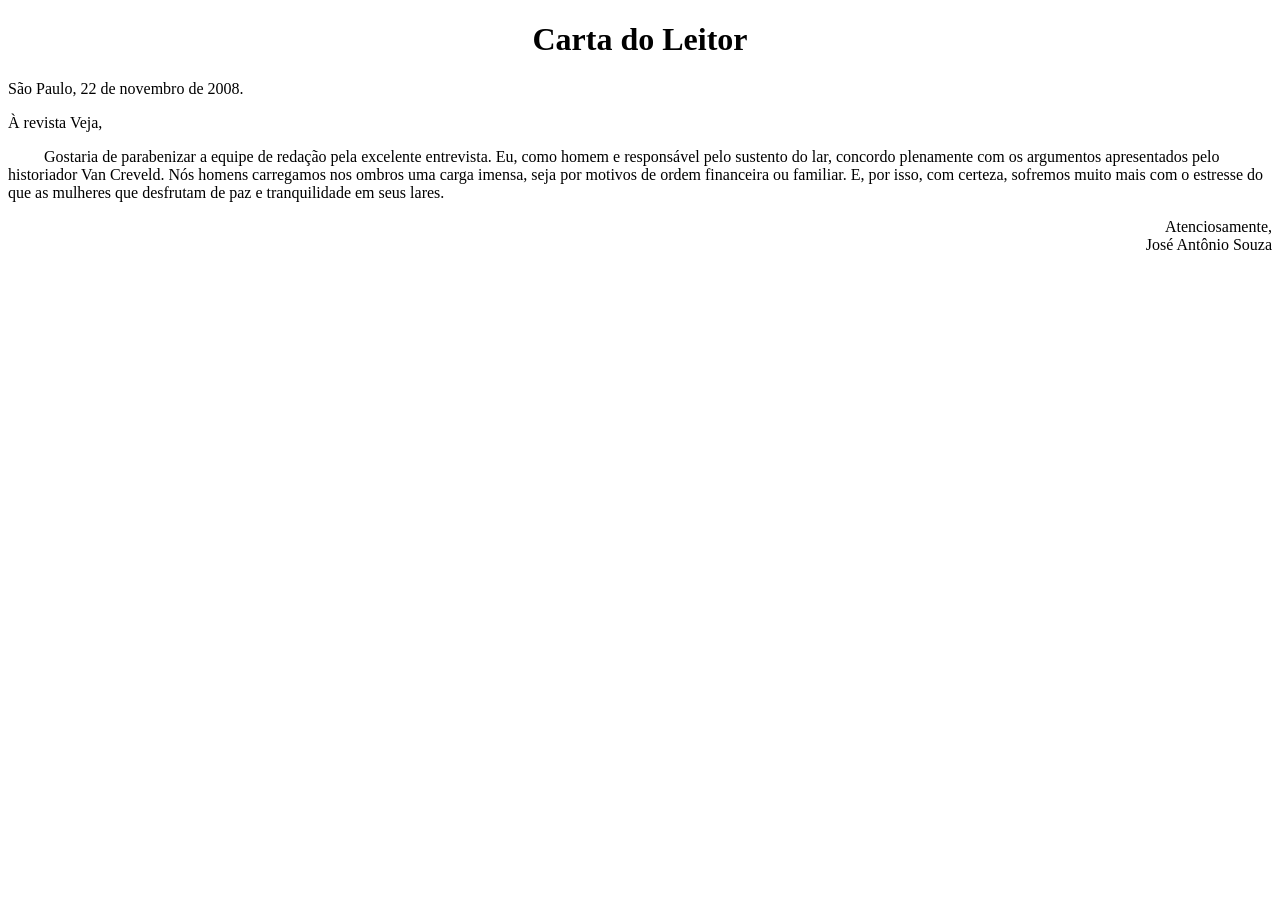
==== 02 - Carta/carta.html @ c65302eb "add: exercícios de HTML/CSS da aula UNIVALI - 01 Pet: página sobre iguana de estimação - 02 Carta: c" ====
<!DOCTYPE html>
<html lang="pt-br">
<head>
    <meta charset="UTF-8">
    <title>Carta do Leitor</title>
</head>
<body>
    <h1 align="center">Carta do Leitor</h1>

    <p>São Paulo, 22 de novembro de 2008.</p>

    <p>À revista Veja,</p>

    <p>
        &nbsp;&nbsp;&nbsp;&nbsp;&nbsp;&nbsp;&nbsp;&nbsp;
        Gostaria de parabenizar a equipe de redação pela excelente entrevista.
        Eu, como homem e responsável pelo sustento do lar, concordo plenamente
        com os argumentos apresentados pelo historiador Van Creveld. Nós homens
        carregamos nos ombros uma carga imensa, seja por motivos de ordem
        financeira ou familiar. E, por isso, com certeza, sofremos muito mais
        com o estresse do que as mulheres que desfrutam de paz e tranquilidade
        em seus lares.
    </p>

    <p align="right">
        Atenciosamente,<br>
        José Antônio Souza
    </p>
</body>
</html>
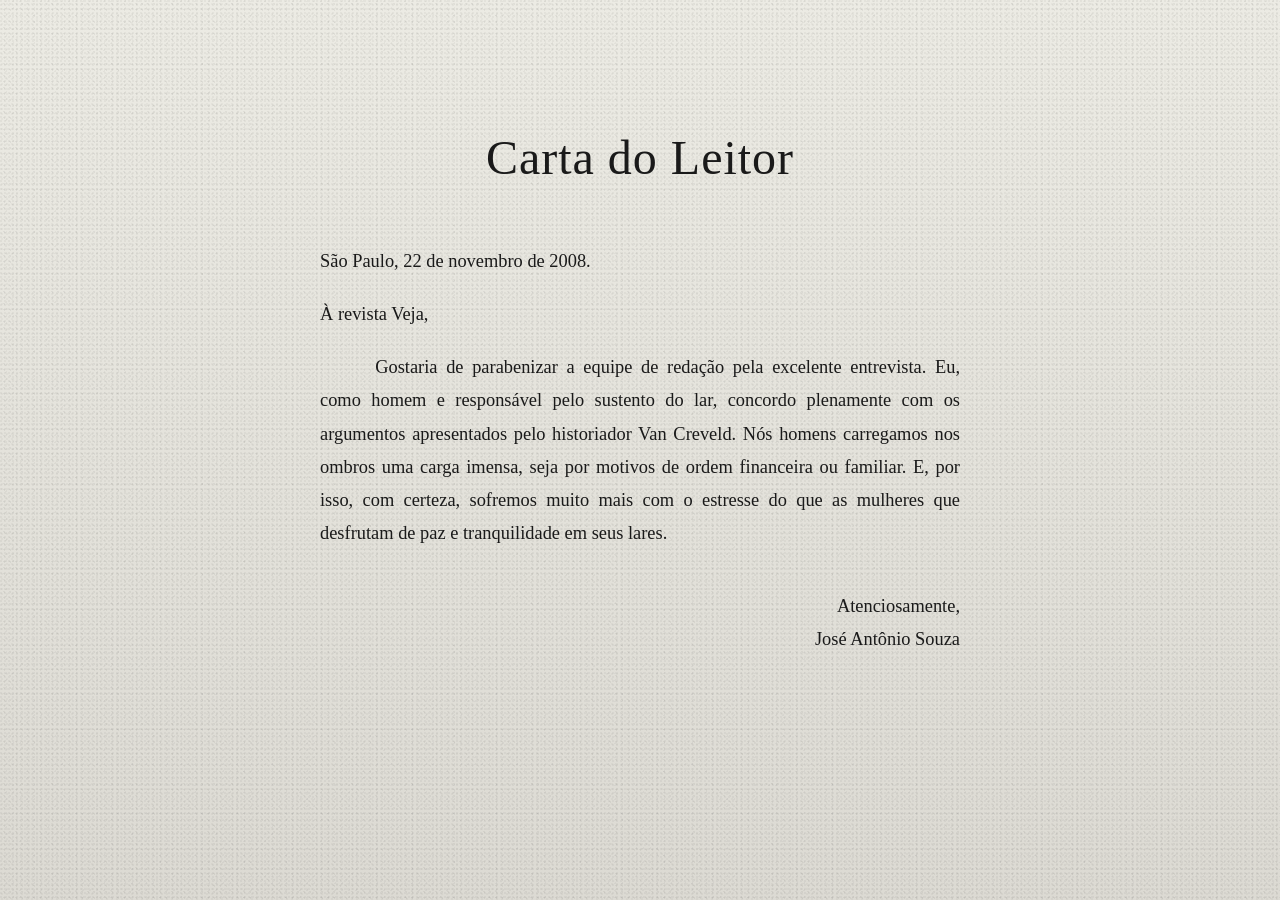
==== commit 7a26ec98: "style: melhora visual das 3 atividades - 01 Pet: card com gradiente verde, hero image, caixa de dest" ====
--- a/02 - Carta/carta.html
+++ b/02 - Carta/carta.html
@@ -3,28 +3,87 @@
 <head>
     <meta charset="UTF-8">
     <title>Carta do Leitor</title>
+    <style>
+        * {
+            box-sizing: border-box;
+            margin: 0;
+            padding: 0;
+        }
+
+        body {
+            font-family: 'Georgia', 'Times New Roman', serif;
+            min-height: 100vh;
+            padding: 40px 20px;
+            /* Textura de papel usando gradientes para simular o grão */
+            background-color: #e8e6df;
+            background-image:
+                radial-gradient(circle at 20% 30%, rgba(0, 0, 0, 0.04) 1px, transparent 1px),
+                radial-gradient(circle at 70% 60%, rgba(0, 0, 0, 0.05) 1px, transparent 1px),
+                radial-gradient(circle at 40% 80%, rgba(0, 0, 0, 0.03) 1px, transparent 1px),
+                radial-gradient(circle at 90% 20%, rgba(0, 0, 0, 0.04) 1px, transparent 1px),
+                linear-gradient(#ecebe4, #dcdad3);
+            background-size: 4px 4px, 6px 6px, 5px 5px, 7px 7px, 100% 100%;
+        }
+
+        .carta {
+            max-width: 780px;
+            margin: 30px auto;
+            padding: 60px 70px;
+            background-color: transparent;
+        }
+
+        .titulo {
+            text-align: center;
+            font-size: 3rem;
+            font-weight: normal;
+            color: #1a1a1a;
+            margin-bottom: 60px;
+            letter-spacing: 1px;
+        }
+
+        .carta p {
+            color: #1a1a1a;
+            font-size: 1.15rem;
+            line-height: 1.8;
+            margin-bottom: 20px;
+        }
+
+        .corpo {
+            text-align: justify;
+            text-indent: 3em;
+        }
+
+        .assinatura {
+            text-align: right;
+            margin-top: 40px;
+            line-height: 1.6;
+        }
+    </style>
 </head>
 <body>
-    <h1 align="center">Carta do Leitor</h1>
+    <article class="carta">
 
-    <p>São Paulo, 22 de novembro de 2008.</p>
+        <h1 class="titulo">Carta do Leitor</h1>
 
-    <p>À revista Veja,</p>
+        <p>São Paulo, 22 de novembro de 2008.</p>
 
-    <p>
-        &nbsp;&nbsp;&nbsp;&nbsp;&nbsp;&nbsp;&nbsp;&nbsp;
-        Gostaria de parabenizar a equipe de redação pela excelente entrevista.
-        Eu, como homem e responsável pelo sustento do lar, concordo plenamente
-        com os argumentos apresentados pelo historiador Van Creveld. Nós homens
-        carregamos nos ombros uma carga imensa, seja por motivos de ordem
-        financeira ou familiar. E, por isso, com certeza, sofremos muito mais
-        com o estresse do que as mulheres que desfrutam de paz e tranquilidade
-        em seus lares.
-    </p>
+        <p>À revista Veja,</p>
 
-    <p align="right">
-        Atenciosamente,<br>
-        José Antônio Souza
-    </p>
+        <p class="corpo">
+            Gostaria de parabenizar a equipe de redação pela excelente entrevista.
+            Eu, como homem e responsável pelo sustento do lar, concordo plenamente
+            com os argumentos apresentados pelo historiador Van Creveld. Nós homens
+            carregamos nos ombros uma carga imensa, seja por motivos de ordem
+            financeira ou familiar. E, por isso, com certeza, sofremos muito mais
+            com o estresse do que as mulheres que desfrutam de paz e tranquilidade
+            em seus lares.
+        </p>
+
+        <p class="assinatura">
+            Atenciosamente,<br>
+            José Antônio Souza
+        </p>
+
+    </article>
 </body>
 </html>
